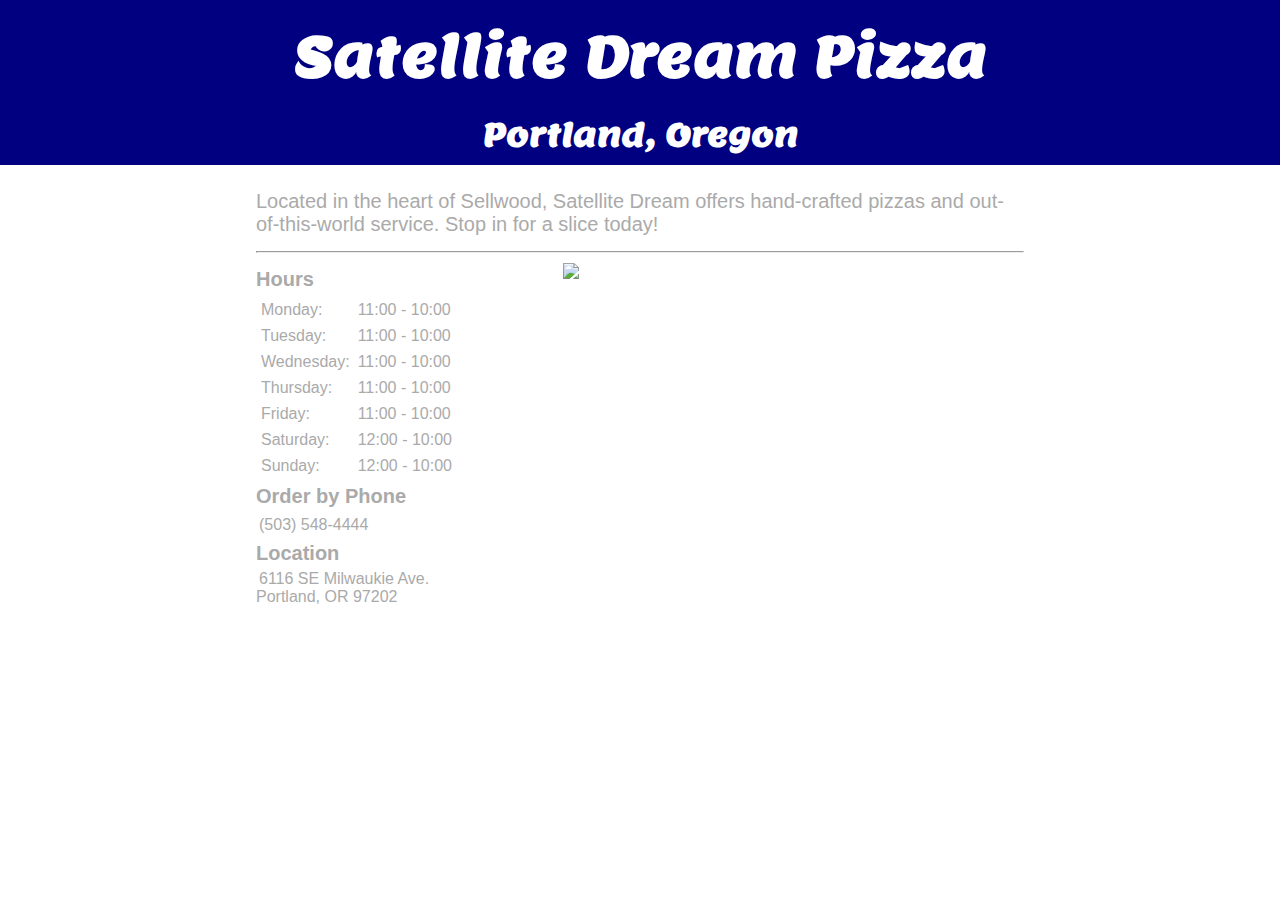
==== index.html @ 300e4b57 "MVP" ====
<!DOCTYPE html>
<html>
<head>
	<title>Satellite Dream Pizza</title>
	<link href='http://fonts.googleapis.com/css?family=Lemon' rel='stylesheet' type='text/css'>
	<style>
	* {
		margin: 0;
		padding: 0;
	}
	header {
		background-image: url("https://upload.wikimedia.org/wikipedia/commons/6/62/Starsinthesky.jpg");
		background-color: navy;
		background-size: cover;
	}
	h1, h3 {
		font-family: 'Lemon', cursive;
		font-size: 3.5em;
		text-align: center;
		color: white;
		padding-top: 20px;
	}
	h3 {
		font-size: 2em;
		padding-bottom: 10px;
	}
	#info {
		max-width: 60%;
		margin: 0 auto;
		padding: 20px;
	}
	p, h2, td, a {
		font-family: sans-serif;
		color: #aaa;
		padding: 3px;
	}
	h2, #welcome {
		font-size: 1.25em;
		padding: 5px 0;
	}
	a {
		text-decoration: none;
	}
	a:hover {
		color: #789;
	}
	hr {
		color: #aaa;
		margin: 10px 0;
	}
	img {
		float: right;
		position: inline;
	}
	</style>
</head>
<body>
	<header>
			<h1>Satellite Dream Pizza</h1>
			<h3>Portland, Oregon</h3>
	</header>
	<div id="info">
		<p id="welcome">Located in the heart of Sellwood, Satellite Dream offers hand-crafted pizzas and out-of-this-world service. Stop in for a slice today!</p>
		<hr>
		<img src="http://s3-media1.fl.yelpcdn.com/bphoto/p9pg_W-GNF-LxEKaHoH6CQ/o.jpg" width=60%>
		<h2>Hours</h2>
		<table>
			<tr>
				<td>Monday:</td><td>11:00 - 10:00</td>
			</tr>
			<tr>
				<td>Tuesday:</td><td>11:00 - 10:00</td>
			</tr>
			<tr>
				<td>Wednesday:</td><td>11:00 - 10:00</td>
			</tr>
			<tr>
				<td>Thursday:</td><td>11:00 - 10:00</td>
			</tr>
			<tr>
				<td>Friday:</td><td>11:00 - 10:00</td>
			</tr>
			<tr>
				<td>Saturday:</td><td>12:00 - 10:00</td>
			</tr>
			<tr>
				<td>Sunday:</td><td>12:00 - 10:00</td>
			</tr>
		</table>
		<h2>Order by Phone</h2>
		<p>(503) 548-4444</p>
		<h2>Location</h2>
		<a href="https://www.google.com/maps/place/6116+SE+Milwaukie+Ave,+Portland,+OR+97202/@45.4783033,-122.6490347,17z/data=!3m1!4b1!4m2!3m1!1s0x54950aeb530a02dd:0xdf345593d5533b5a">6116 SE Milwaukie Ave.<br>Portland, OR 97202</a>
	</div>
</body>
</html>
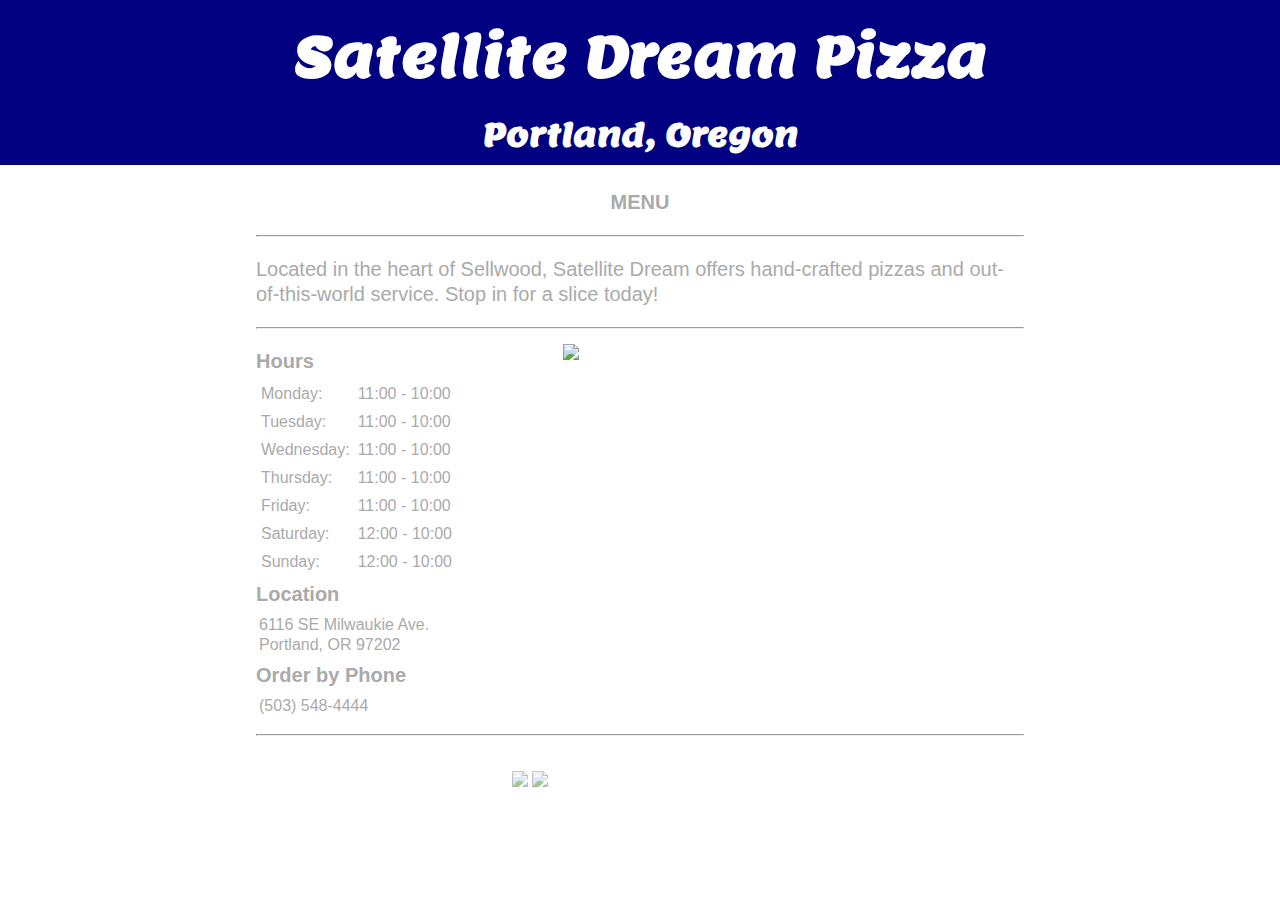
==== commit 6fcfe6c0: "external style sheet and responsive design" ====
--- a/index.html
+++ b/index.html
@@ -3,66 +3,19 @@
 <head>
 	<title>Satellite Dream Pizza</title>
 	<link href='http://fonts.googleapis.com/css?family=Lemon' rel='stylesheet' type='text/css'>
-	<style>
-	* {
-		margin: 0;
-		padding: 0;
-	}
-	header {
-		background-image: url("https://upload.wikimedia.org/wikipedia/commons/6/62/Starsinthesky.jpg");
-		background-color: navy;
-		background-size: cover;
-	}
-	h1, h3 {
-		font-family: 'Lemon', cursive;
-		font-size: 3.5em;
-		text-align: center;
-		color: white;
-		padding-top: 20px;
-	}
-	h3 {
-		font-size: 2em;
-		padding-bottom: 10px;
-	}
-	#info {
-		max-width: 60%;
-		margin: 0 auto;
-		padding: 20px;
-	}
-	p, h2, td, a {
-		font-family: sans-serif;
-		color: #aaa;
-		padding: 3px;
-	}
-	h2, #welcome {
-		font-size: 1.25em;
-		padding: 5px 0;
-	}
-	a {
-		text-decoration: none;
-	}
-	a:hover {
-		color: #789;
-	}
-	hr {
-		color: #aaa;
-		margin: 10px 0;
-	}
-	img {
-		float: right;
-		position: inline;
-	}
-	</style>
+	<link rel="stylesheet" type="text/css" href="stylesheet.css">
 </head>
 <body>
 	<header>
-			<h1>Satellite Dream Pizza</h1>
-			<h3>Portland, Oregon</h3>
+		<h1>Satellite Dream Pizza</h1>
+		<h3>Portland, Oregon</h3>
 	</header>
 	<div id="info">
+		<a href="http://www.americandreampizzapdx.com/cms-assets/documents/185721-782595.americandreammenu.pdf"><h2 class="link" id="menu">MENU</h2></a>
+		<hr>
 		<p id="welcome">Located in the heart of Sellwood, Satellite Dream offers hand-crafted pizzas and out-of-this-world service. Stop in for a slice today!</p>
 		<hr>
-		<img src="http://s3-media1.fl.yelpcdn.com/bphoto/p9pg_W-GNF-LxEKaHoH6CQ/o.jpg" width=60%>
+		<img id="slice" src="http://s3-media1.fl.yelpcdn.com/bphoto/p9pg_W-GNF-LxEKaHoH6CQ/o.jpg" width=60%>
 		<h2>Hours</h2>
 		<table>
 			<tr>
@@ -87,10 +40,16 @@
 				<td>Sunday:</td><td>12:00 - 10:00</td>
 			</tr>
 		</table>
+		
+		<h2>Location</h2>
+		<a href="https://www.google.com/maps/place/6116+SE+Milwaukie+Ave,+Portland,+OR+97202/@45.4783033,-122.6490347,17z/data=!3m1!4b1!4m2!3m1!1s0x54950aeb530a02dd:0xdf345593d5533b5a"><p class="link">6116 SE Milwaukie Ave.<br>Portland, OR 97202</p></a>
 		<h2>Order by Phone</h2>
 		<p>(503) 548-4444</p>
-		<h2>Location</h2>
-		<a href="https://www.google.com/maps/place/6116+SE+Milwaukie+Ave,+Portland,+OR+97202/@45.4783033,-122.6490347,17z/data=!3m1!4b1!4m2!3m1!1s0x54950aeb530a02dd:0xdf345593d5533b5a">6116 SE Milwaukie Ave.<br>Portland, OR 97202</a>
+		<hr>
 	</div>
+	<footer>
+		<a href="http://www.yelp.com/biz/satellite-dream-pizza-portland?sort_by=date_desc"><img src="http://uploads.strikinglycdn.com/page/images/icons/yelp-icon.png" height=60px></a>
+		<a href="https://www.facebook.com/pages/Satellite-Dream-Pizza/1610210895883033"><img src="http://s3-eu-west-1.amazonaws.com/nusdigital/image/images/16226/original/icon_facebook-b.png" height=60px></a>
+	</footer>
 </body>
 </html>--- a/stylesheet.css
+++ b/stylesheet.css
@@ -0,0 +1,88 @@
+* {
+	margin: 0;
+	padding: 0;
+}
+
+/* Header Styles */ 
+
+header {
+	background-image: url("https://upload.wikimedia.org/wikipedia/commons/6/62/Starsinthesky.jpg");
+	background-color: navy;
+	background-size: cover;
+}
+
+/* Font Styles */
+
+h1, h3 {
+	font-family: 'Lemon', cursive;
+	font-size: 3.5em;
+	text-align: center;
+	color: white;
+	padding-top: 20px;
+}
+h3 {
+	font-size: 2em;
+	padding-bottom: 10px;
+}
+p, h2, td {
+	font-family: sans-serif;
+	color: #aaa;
+	padding: 3px;
+	line-height: 1.25em;
+}
+h2, #welcome {
+	font-size: 1.25em;
+	padding: 5px 0;
+}
+
+/* Main Section Styles */
+
+#info {
+	max-width: 60%;
+	margin: 0 auto;
+	padding: 20px;
+}
+hr {
+	color: #aaa;
+	margin: 15px 0;
+	clear: both;
+}
+#slice {
+	float: right;
+	position: inline;
+	margin-bottom: 0;
+}
+#menu {
+	text-align: center;
+}
+
+/* Footer Styles */
+
+footer {
+	margin: auto;
+	width: 20%;
+	opacity: 0.6;
+}
+
+/*	Link Styles */
+
+a {
+	text-decoration: none;
+}
+a:hover {
+	opacity: 0.75;
+}
+.link:hover {
+	color: #777;
+}
+
+/* Responsive */
+
+@media (max-width: 900px) {
+  #slice {
+    display: none;
+  }
+  footer {
+  	width: 40%;
+  }
+}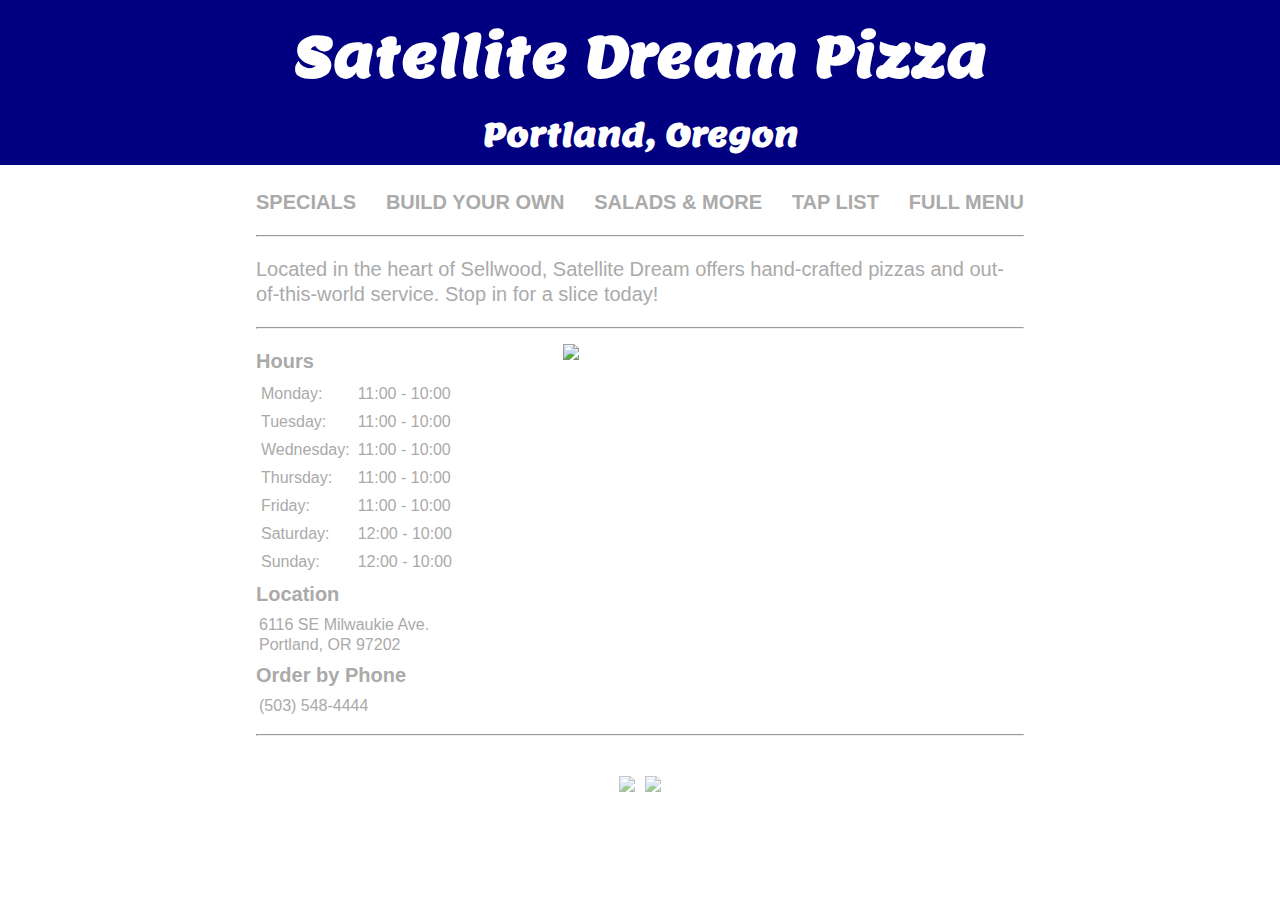
==== commit 87ddb248: "improved nav and footer" ====
--- a/index.html
+++ b/index.html
@@ -11,7 +11,13 @@
 		<h3>Portland, Oregon</h3>
 	</header>
 	<div id="info">
-		<a href="http://www.americandreampizzapdx.com/cms-assets/documents/185721-782595.americandreammenu.pdf"><h2 class="link" id="menu">MENU</h2></a>
+		<nav>
+			<h2>SPECIALS</h2>
+			<h2>BUILD YOUR OWN</h2>
+			<h2>SALADS & MORE</h2>
+			<h2>TAP LIST</h2>
+			<a href="http://www.americandreampizzapdx.com/cms-assets/documents/185721-782595.americandreammenu.pdf"><h2 class="link" id="menu">FULL MENU</h2></a>
+		</nav>
 		<hr>
 		<p id="welcome">Located in the heart of Sellwood, Satellite Dream offers hand-crafted pizzas and out-of-this-world service. Stop in for a slice today!</p>
 		<hr>
--- a/stylesheet.css
+++ b/stylesheet.css
@@ -35,6 +35,14 @@
 	padding: 5px 0;
 }
 
+/* Nav Bar Styles */
+
+nav {
+	display: flex;
+	flex-wrap: wrap;
+	justify-content: space-between;
+}
+
 /* Main Section Styles */
 
 #info {
@@ -59,9 +67,14 @@
 /* Footer Styles */
 
 footer {
-	margin: auto;
-	width: 20%;
+	display: flex;
+	justify-content: center;
 	opacity: 0.6;
+	margin-bottom: 20px;
+}
+
+footer img {
+	margin: 5px;
 }
 
 /*	Link Styles */
@@ -82,7 +95,4 @@
   #slice {
     display: none;
   }
-  footer {
-  	width: 40%;
-  }
 }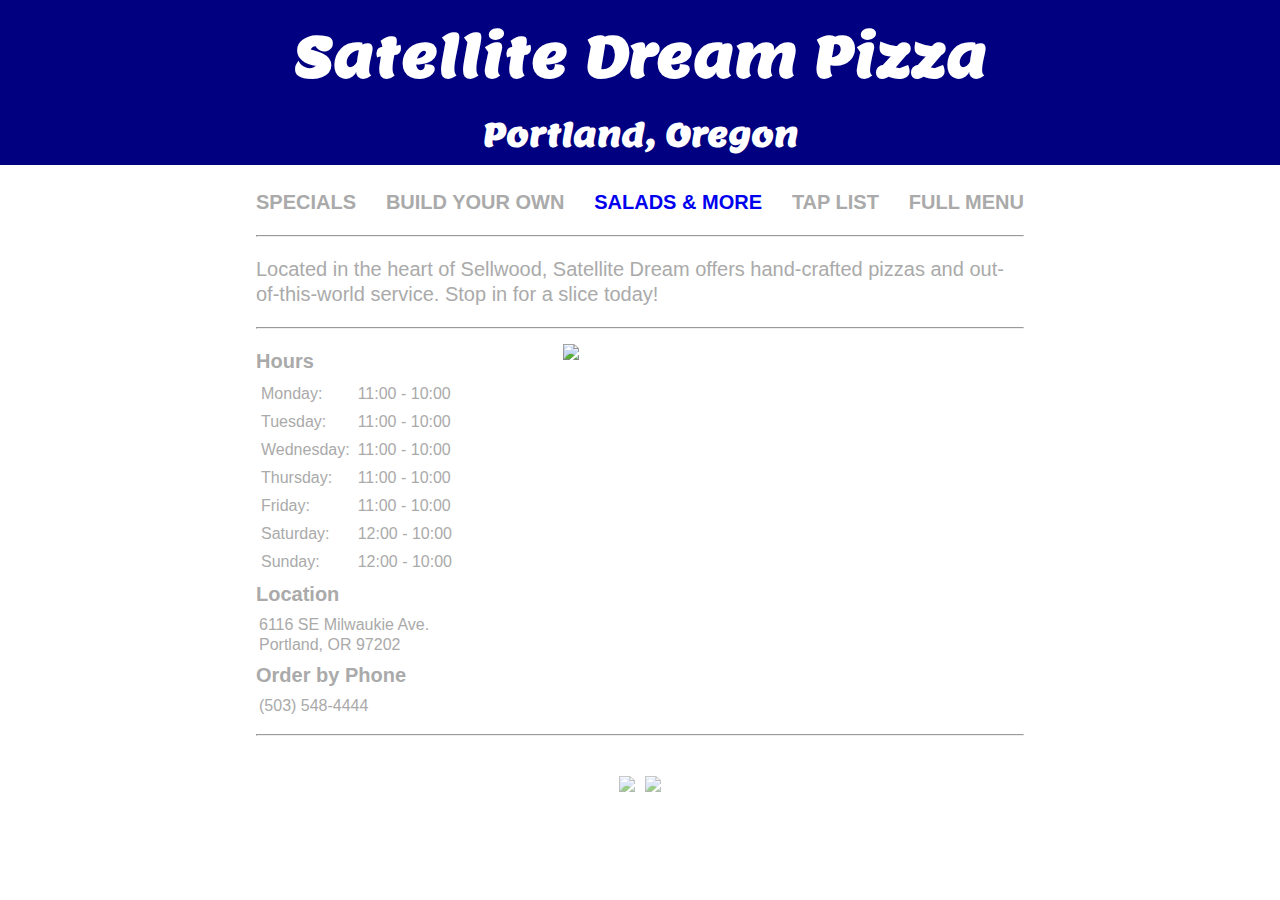
==== commit 619fd0af: "salad page" ====
--- a/index.html
+++ b/index.html
@@ -14,7 +14,7 @@
 		<nav>
 			<h2>SPECIALS</h2>
 			<h2>BUILD YOUR OWN</h2>
-			<h2>SALADS & MORE</h2>
+			<h2><a href="salad.html">SALADS & MORE</a></h2>
 			<h2>TAP LIST</h2>
 			<a href="http://www.americandreampizzapdx.com/cms-assets/documents/185721-782595.americandreammenu.pdf"><h2 class="link" id="menu">FULL MENU</h2></a>
 		</nav>
@@ -49,6 +49,7 @@
 		
 		<h2>Location</h2>
 		<a href="https://www.google.com/maps/place/6116+SE+Milwaukie+Ave,+Portland,+OR+97202/@45.4783033,-122.6490347,17z/data=!3m1!4b1!4m2!3m1!1s0x54950aeb530a02dd:0xdf345593d5533b5a"><p class="link">6116 SE Milwaukie Ave.<br>Portland, OR 97202</p></a>
+		
 		<h2>Order by Phone</h2>
 		<p>(503) 548-4444</p>
 		<hr>
--- a/stylesheet.css
+++ b/stylesheet.css
@@ -42,6 +42,10 @@
 	flex-wrap: wrap;
 	justify-content: space-between;
 }
+.current {
+	color: #777;
+	font-size: 1.4em;
+}
 
 /* Main Section Styles */
 
@@ -85,8 +89,8 @@
 a:hover {
 	opacity: 0.75;
 }
-.link:hover {
-	color: #777;
+a:visited {
+	color: #aaa;
 }
 
 /* Responsive */
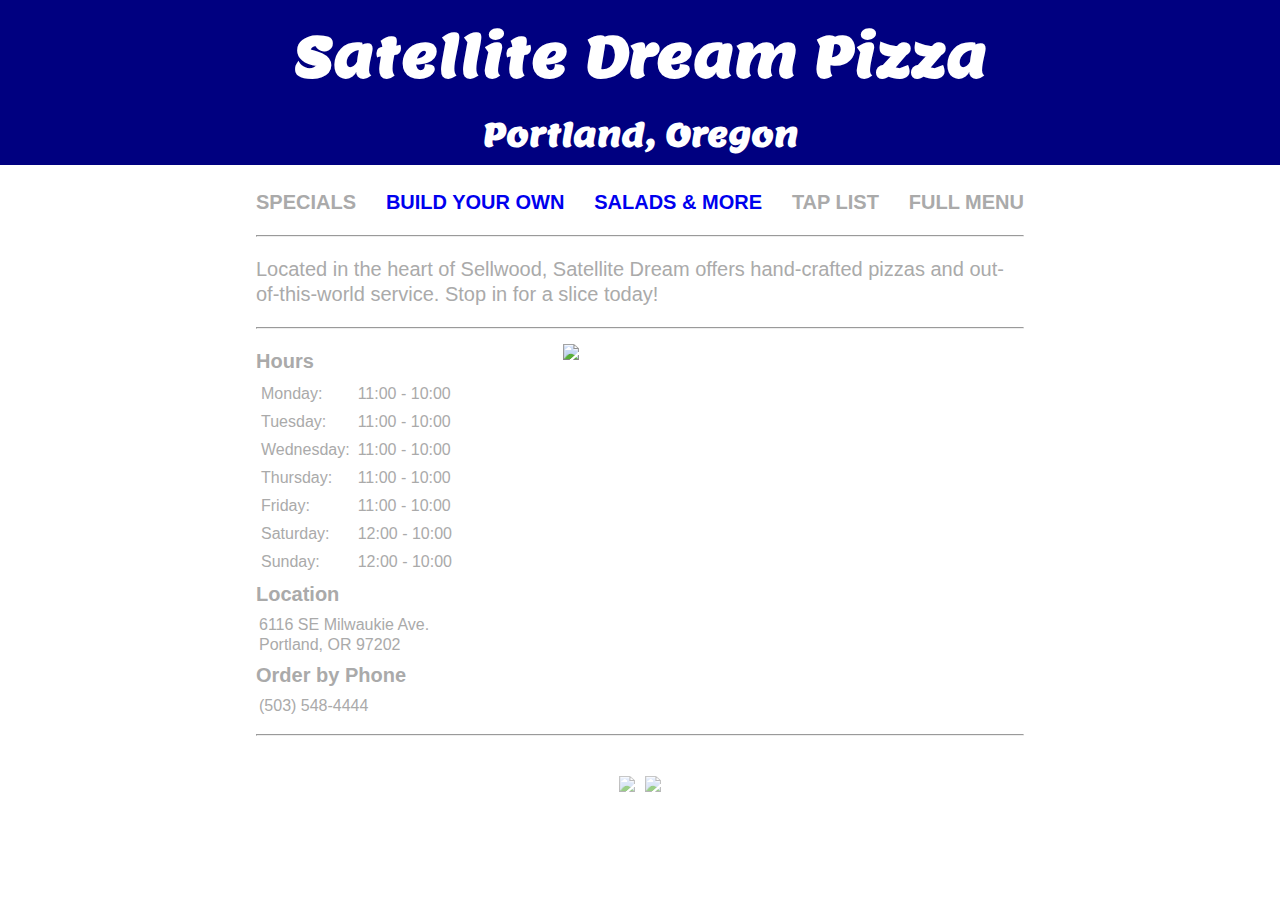
==== commit eda6a7be: "adding build page" ====
--- a/index.html
+++ b/index.html
@@ -2,6 +2,7 @@
 <html>
 <head>
 	<title>Satellite Dream Pizza</title>
+	<meta name="viewport" content="width=device-width">
 	<link href='http://fonts.googleapis.com/css?family=Lemon' rel='stylesheet' type='text/css'>
 	<link rel="stylesheet" type="text/css" href="stylesheet.css">
 </head>
@@ -13,7 +14,7 @@
 	<div id="info">
 		<nav>
 			<h2>SPECIALS</h2>
-			<h2>BUILD YOUR OWN</h2>
+			<h2><a href="build.html">BUILD YOUR OWN</a></h2>
 			<h2><a href="salad.html">SALADS & MORE</a></h2>
 			<h2>TAP LIST</h2>
 			<a href="http://www.americandreampizzapdx.com/cms-assets/documents/185721-782595.americandreammenu.pdf"><h2 class="link" id="menu">FULL MENU</h2></a>
--- a/stylesheet.css
+++ b/stylesheet.css
@@ -96,7 +96,11 @@
 /* Responsive */
 
 @media (max-width: 900px) {
+  #info {
+  	width: 90%;
+  }	
   #slice {
-    display: none;
+    float: none;
+    width: 100%;
   }
 }